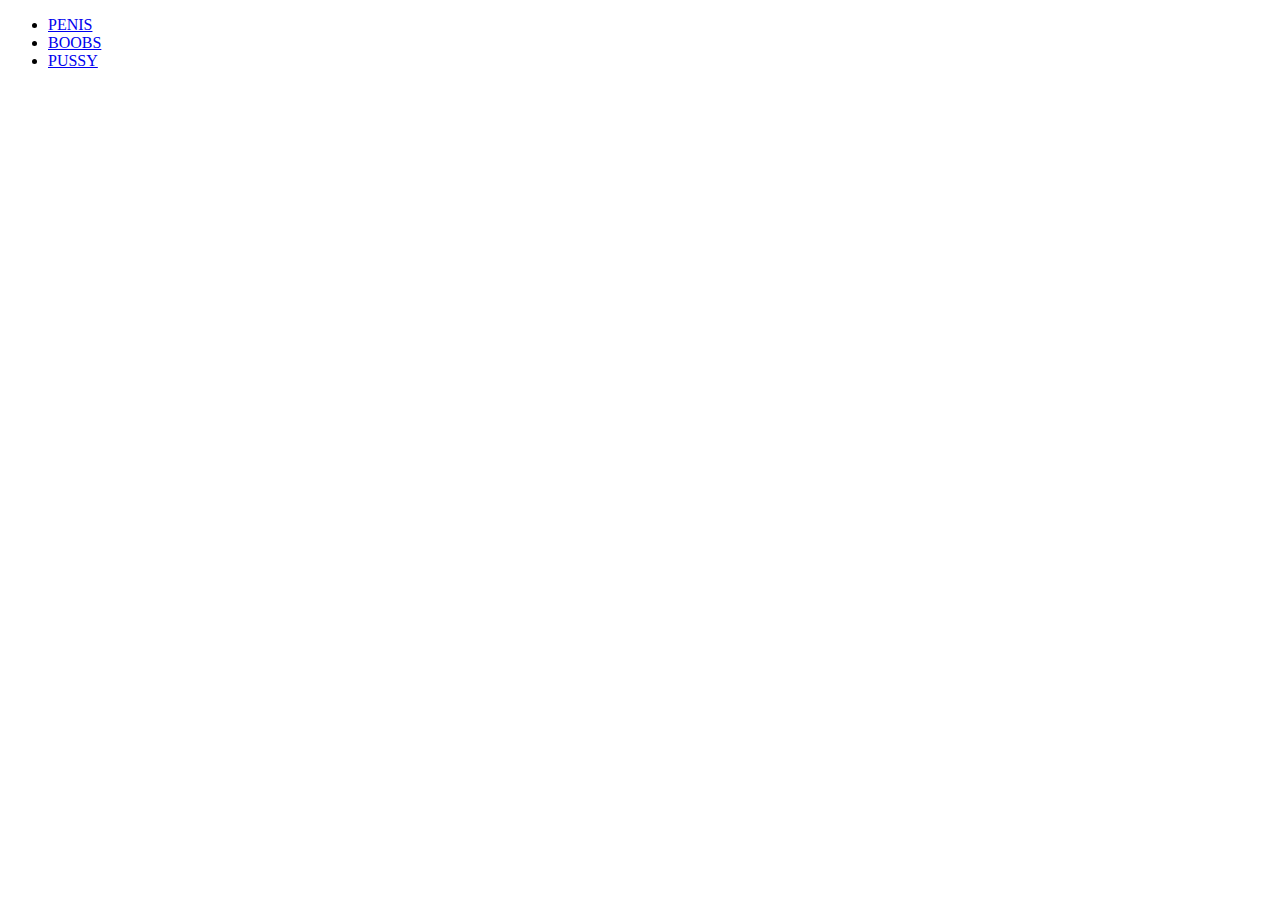
==== index.html @ ce1941bd "updated to take out stuff out of folders" ====
<!DOCTYPE html>
<html>

<head>
  <meta charset="utf-8">
  <meta name="viewport" content="width=device-width">
  <title>Navigation Bar</title>
  <link href="C:\Users\mud\Desktop\test website\wesbite\css\style.css" rel="stylesheet" type="text/css" />  

</head>

<body>
    <ul>
        <li class = "p"><a class = "p"href="C:\Users\mud\Desktop\test website\wesbite\html\page2.html">PENIS</a></li>
        <li class = "b"><a class = "b" a href="C:\Users\mud\Desktop\test website\wesbite\html\page3.html">BOOBS</a></li>
        <li class = "pu"><a class = "pu" href="C:\Users\mud\Desktop\test website\wesbite\html\page4.html">PUSSY</a></li>
    </ul>


</body>
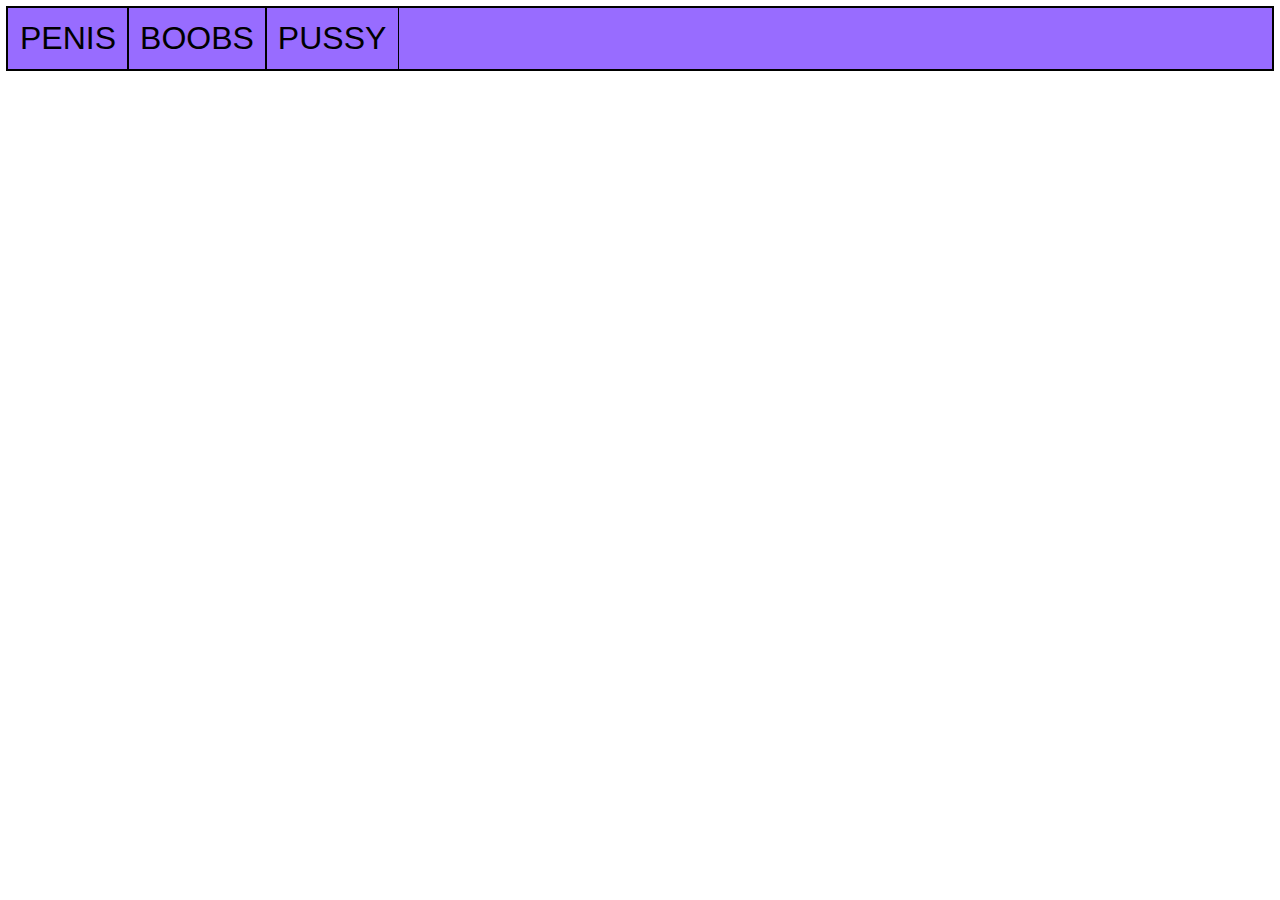
==== commit 507bfa47: "changed thing" ====
--- a/index.html
+++ b/index.html
@@ -5,7 +5,7 @@
   <meta charset="utf-8">
   <meta name="viewport" content="width=device-width">
   <title>Navigation Bar</title>
-  <link href="C:\Users\mud\Desktop\test website\wesbite\css\style.css" rel="stylesheet" type="text/css" />  
+  <link href="style.css" rel="stylesheet" type="text/css" />  
 
 </head>
 
--- a/style.css
+++ b/style.css
@@ -0,0 +1,64 @@
+ul{
+    list-style-type: none;
+    margin: 0;
+    padding: 0;
+    background-color:#986cff;
+    outline: 2px solid black;
+    overflow: hidden;
+}
+li a{
+    text-align: center;
+    display:block;
+    text-decoration: none;
+    color: rgb(0, 0, 0);
+    padding: 12px;
+    font-family: Arial, Helvetica, sans-serif;
+    font-size: xx-large;
+    outline: 1.5px solid black;
+}
+
+li{
+    float:left;
+}
+
+li.p:hover{
+    background-color: #55CDFC;
+    color: black;
+}
+li.b:hover{
+    background-color: #55CDFC;
+    color: black;
+}
+li.pu:hover{
+    background-color: #55CDFC;
+    color: black;
+}
+h1{
+    font-family: Arial, Helvetica, sans-serif;
+}
+
+
+
+
+
+ul.Back{
+    list-style-type: none;
+    margin: 0;
+    padding: 0;
+    outline: 2px solid black;
+    overflow: hidden;
+}
+li a.Back{
+    text-align: center;
+    display:block;
+    text-decoration: none;
+    color: rgb(0, 0, 0);
+    padding: 12px;
+    font-family: Arial, Helvetica, sans-serif;
+    font-size: xx-large;
+    outline: 1.5px solid black;
+}
+
+li{
+    float:left;
+}